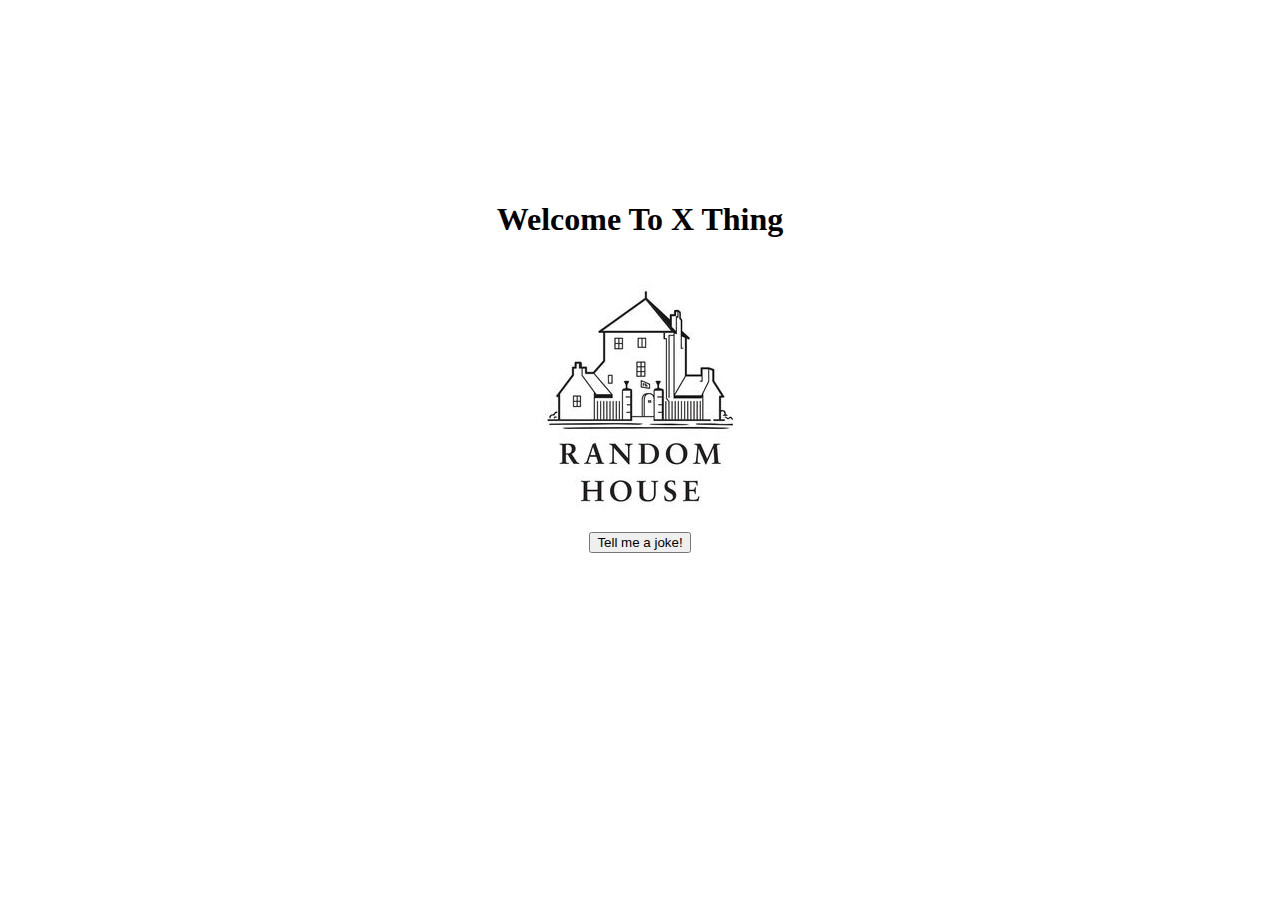
==== index.html @ 00057b11 "Merge branch 'master' of https://github.com/fac20/WEEK-2-CIKP-" ====
<!DOCTYPE html>
<html lang="en">
<head>
    <meta charset="UTF-8">
    <meta name="viewport" content="width=device-width, initial-scale=1.0">
    <title>Knock Knock Who's Dad</title>
    <link rel="stylesheet" href="Index.css">
</head>
<body>

    <section class="landing">
        <h1>Welcome To X Thing</h1>
        <img src="randomLogo.jpg" alt="ourLogo"> 

        <a href="gif-joke-page.html">
        <button type="button">Tell me a joke!</button>
        </a>
    </section>

</body>
<script src='index.js'></script>
</html>
---- Index.css ----
.landing, .gif-joke-page {
    display: flex;
    flex-direction: column;
    justify-content: center;
    align-items: center;
    margin-top: 20vh;
}

button {
    cursor: pointer;
}

.gif-container {
    display:flex;
    justify-content: center;
    max-height: 30vh;
    max-width: 50vw;
}

.gif-container {
    margin-bottom: 2rem;
}

.joke-container {
    display: flex;
    max-height: 20vh;
    max-width: 60vw;
    justify-content: center;
}
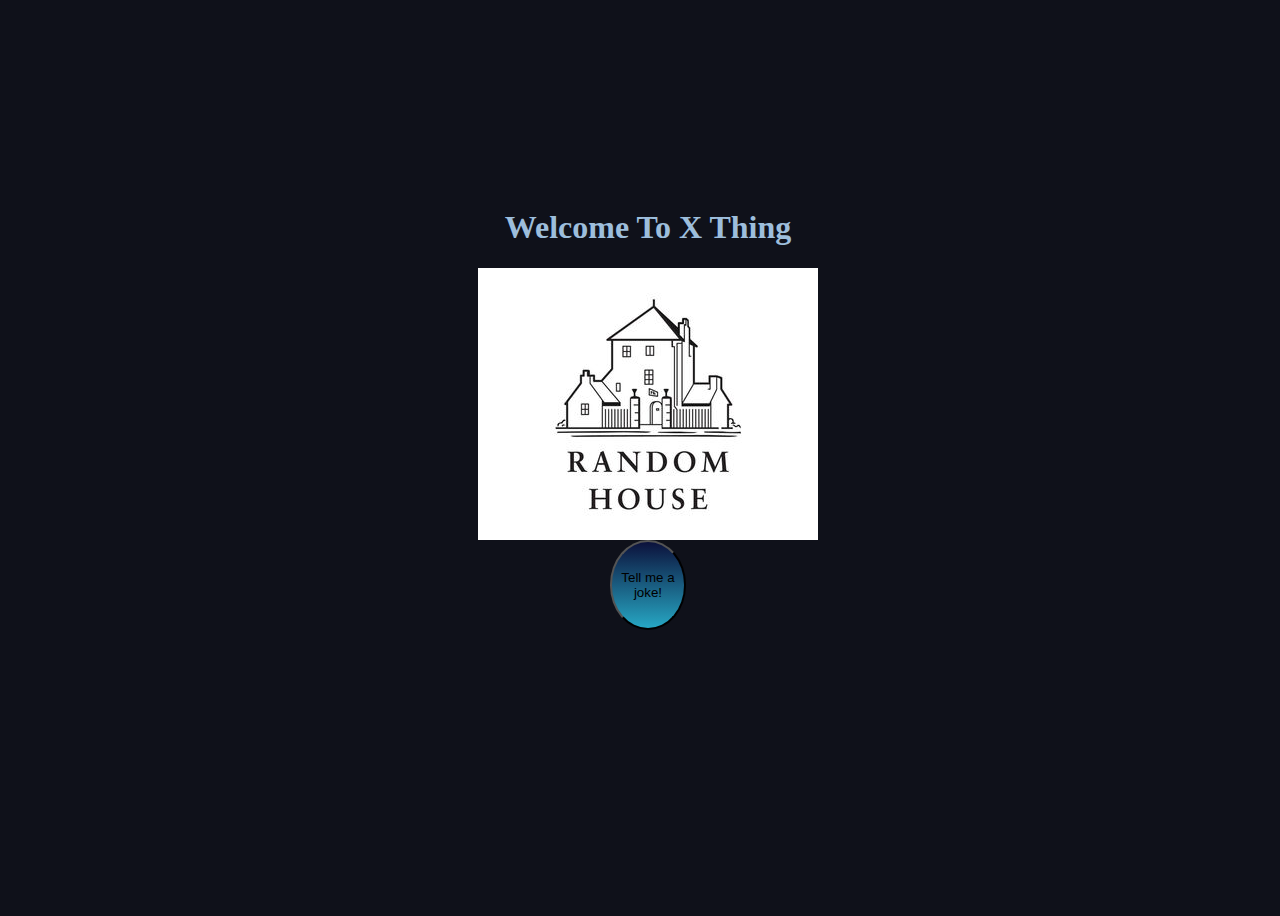
==== commit 9d4bdacb: "working on button design" ====
--- a/index.html
+++ b/index.html
@@ -5,6 +5,7 @@
     <meta name="viewport" content="width=device-width, initial-scale=1.0">
     <title>Knock Knock Who's Dad</title>
     <link rel="stylesheet" href="Index.css">
+    <link href="https://fonts.googleapis.com/css2?family=Nunito+Sans:wght@600&display=swap" rel="font">
 </head>
 <body>
 
@@ -13,7 +14,7 @@
         <img src="randomLogo.jpg" alt="ourLogo"> 
 
         <a href="gif-joke-page.html">
-        <button type="button">Tell me a joke!</button>
+        <button type="button" id="joke-button">Tell me a joke!</button>
         </a>
     </section>
 
--- a/Index.css
+++ b/Index.css
@@ -1,29 +1,86 @@
+
+:root{
+    --border: solid white 9px;
+    --back:hsl(229, 27%, 8%);
+    --text-color: #9dbedc;
+    --linear:linear-gradient(hsl(233, 67%, 14%), hsl(191, 67%, 46%));
+}
+
+body {
+    display: flex;
+    flex-direction: column;
+    align-items: center;
+}
+button{
+    width:6vw;
+    height:10vh;
+    background: var(--linear);
+    border-radius:50%;
+}
 .landing, .gif-joke-page {
     display: flex;
-    flex-direction: column;
+    flex-direction:column;
     justify-content: center;
-    align-items: center;
+    align-items:center;
     margin-top: 20vh;
 }
+body{
+    background:var(--back);
+    color: var(--text-color);
+    width:100vw;
+    height:100vh;
 
+}
 button {
     cursor: pointer;
 }
 
 .gif-container {
+    /* box-shadow: 2px 2px 2px 2px  pink; */
     display:flex;
     justify-content: center;
-    max-height: 30vh;
-    max-width: 50vw;
+    width:50vw;
+    max-height: 80vh;
+    max-width: 80vw;
+    margin-bottom: 2rem;
+    /* border : var(--border); */
 }
 
-.gif-container {
-    margin-bottom: 2rem;
-}
+.loader {
+    border: 16px solid #f3f3f3; /* Light grey */
+    border-top: 16px solid #3498db; /* Blue */
+    border-radius: 50%;
+    width: 120px;
+    height: 120px;
+    animation: spin 2s linear infinite;
+    /*playing with loader visibility*/
+    visibility: visible;
+  }
+  
+  @keyframes spin {
+    0% { transform: rotate(0deg); }
+    100% { transform: rotate(360deg); }
+  }
 
 .joke-container {
     display: flex;
     max-height: 20vh;
-    max-width: 60vw;
-    justify-content: center;
+    max-width: 20vw;
+    text-align: center;
+    margin-bottom: 0.5rem;
+    /* border : var(--border); */
+    font-family: 'Nunito Sans', sans-serif;
+}
+
+.search-form {
+    margin-top: 1rem;
+    display: flex;
+    flex-direction: column;
+    max-width: 19vw;
+    align-items: center;
+}
+
+.hidden {
+    display: none;
+
 }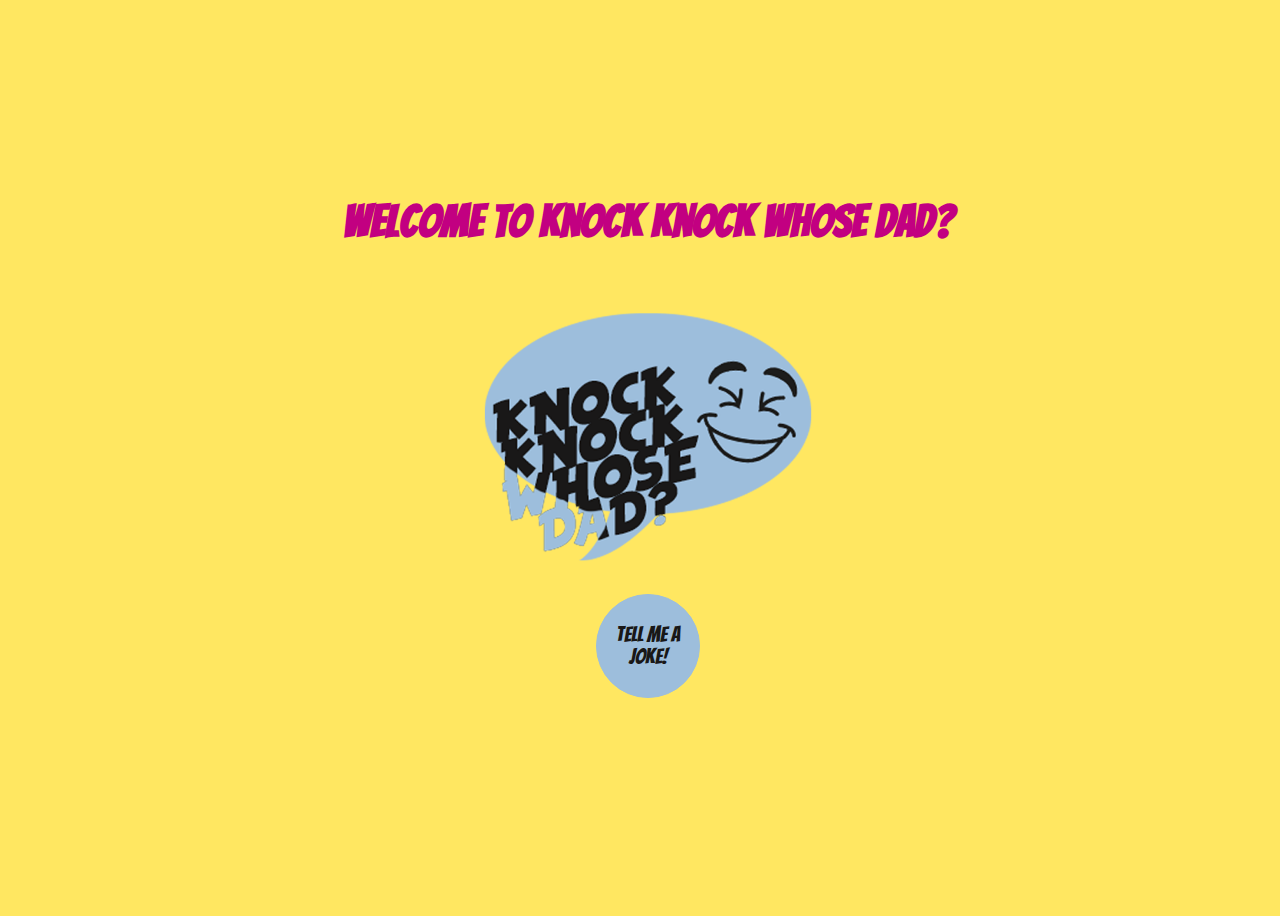
==== commit 92970ba8: "final changes for app" ====
--- a/index.html
+++ b/index.html
@@ -5,13 +5,13 @@
     <meta name="viewport" content="width=device-width, initial-scale=1.0">
     <title>Knock Knock Who's Dad</title>
     <link rel="stylesheet" href="Index.css">
-    <link href="https://fonts.googleapis.com/css2?family=Nunito+Sans:wght@600&display=swap" rel="font">
+    <link href="https://fonts.googleapis.com/css2?family=Bangers&display=swap" rel="stylesheet">
 </head>
 <body>
 
     <section class="landing">
-        <h1>Welcome To X Thing</h1>
-        <img src="randomLogo.jpg" alt="ourLogo"> 
+        <h1>Welcome To Knock Knock Whose Dad?</h1>
+        <img src='blue logo .png' class='logo-home' alt='image of logo'>
 
         <a href="gif-joke-page.html">
         <button type="button" id="joke-button">Tell me a joke!</button>
--- a/Index.css
+++ b/Index.css
@@ -1,22 +1,61 @@
 
 :root{
     --border: solid white 9px;
-    --back:hsl(229, 27%, 8%);
-    --text-color: #9dbedc;
-    --linear:linear-gradient(hsl(233, 67%, 14%), hsl(191, 67%, 46%));
+    --back:hsl(51, 100%, 69%);
+    --text-color:  hsl(320 100% 38%);
+    /* hsl(233, 67%, 14%); */
+    --linear:linear-gradient(hsl(51, 100%, 69%), hsl(191, 97%, 36%));
 }
 
 body {
     display: flex;
     flex-direction: column;
     align-items: center;
+    font-size: 1.4rem;
+    line-height: 1.5;
+    
+ cursor: url('blue\ logo\ .png'), auto;	
+
+ background:var(--back);
+ color: var(--text-color);
+ width:100vw;
+ height:100vh;
+ font-family: 'Bangers', cursive;
+    
 }
+
+main {
+    display: flex;
+    flex-direction: column;
+    align-items: center;
+}
+
+h1 {
+    margin: 0;
+}
+
+label, input{
+    padding:1vh;
+}
+
 button{
-    width:6vw;
-    height:10vh;
-    background: var(--linear);
+    width: 6.5rem;
+    height: 6.5rem;
+    background:#9dbedc;
     border-radius:50%;
+    border:#9dbedc solid  1px;
+    color: #191818;
+    font-size: 1.3rem;
+    cursor: pointer;
+    font-family: 'Bangers', cursive;
 }
+
+button:hover {
+    transform:translateY(2%);
+    color: hsl(51, 100%, 89%);
+
+}
+
 .landing, .gif-joke-page {
     display: flex;
     flex-direction:column;
@@ -24,15 +63,34 @@
     align-items:center;
     margin-top: 20vh;
 }
-body{
-    background:var(--back);
-    color: var(--text-color);
+
+
+.logo{
+    width:10vw;
+    margin:0px;
+}
+
+.logo:hover {
+    transform:translateY(2%);
+}
+
+.logo-home{
+    width:35vw;
+}
+
+.nav{
+    height:10vh;
     width:100vw;
-    height:100vh;
+    /* border:var(--border); */
+}
 
-}
-button {
-    cursor: pointer;
+.button-container{
+    display:flex;
+    flex-wrap:wrap;
+    justify-content: space-evenly;
+    width:20vw;
+    
+    
 }
 
 .gif-container {
@@ -43,8 +101,20 @@
     max-height: 80vh;
     max-width: 80vw;
     margin-bottom: 2rem;
+    
     /* border : var(--border); */
 }
+
+#search-bar {
+    background:#ff617a;
+    border: #ff617a solid 3px;
+    color: hsl(51, 100%, 89%);
+    border-radius:10px;
+    text-align: center;
+    font-size: 1.2rem;
+    margin-bottom: 2rem;
+}
+
 
 .loader {
     border: 16px solid #f3f3f3; /* Light grey */
@@ -64,12 +134,11 @@
 
 .joke-container {
     display: flex;
-    max-height: 20vh;
-    max-width: 20vw;
+    height: auto;
+    width: 15em;
     text-align: center;
     margin-bottom: 0.5rem;
     /* border : var(--border); */
-    font-family: 'Nunito Sans', sans-serif;
 }
 
 .search-form {
@@ -78,9 +147,53 @@
     flex-direction: column;
     max-width: 19vw;
     align-items: center;
+    margin-bottom: 6rem;
+    justify-content: center;
 }
 
 .hidden {
     display: none;
 
-}+}
+
+img{
+    display:flex;
+    justify-content: center;
+    align-items:center;
+    max-height: 80vh;
+    max-width: 80vw;
+}
+
+
+@media all and (max-width:800px){
+   button{
+       margin:1em;
+       min-width:6.5rem;
+       min-height:6.5rem;
+   } 
+   label{
+       text-align:center;
+   }
+   nav{
+    display:flex;
+    justify-content: center;
+    align-items:center;
+
+   }
+   .logo{
+   margin-top:25rem;
+    width:60vw;
+    margin:0px;
+}
+.logo-home{
+    width:50vw;
+    
+}
+
+.landing, .gif-joke-page {
+
+    margin-top: 10vh;
+}
+}
+
+
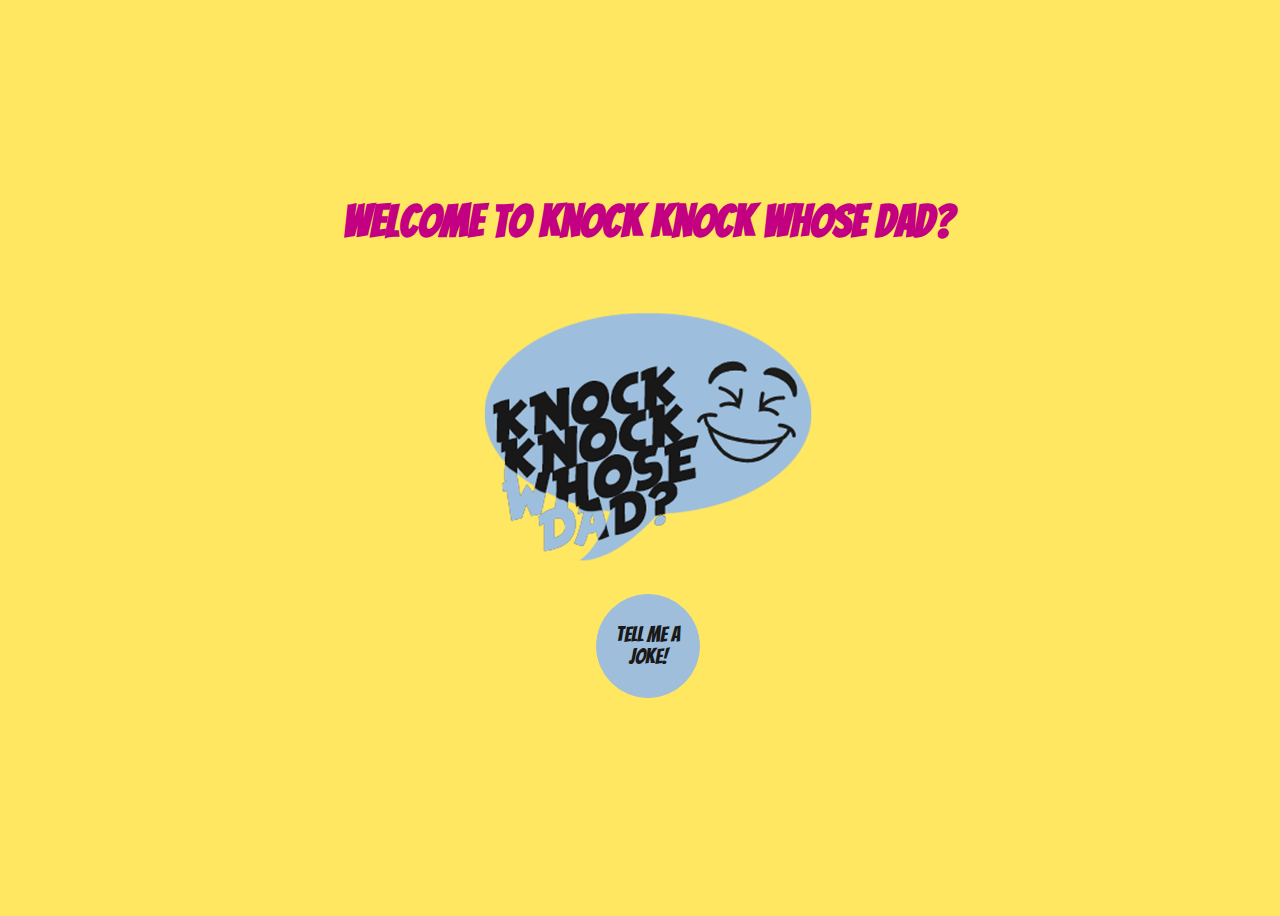
==== commit 840ab87c: "chore: clean up code" ====
--- a/index.html
+++ b/index.html
@@ -1,24 +1,24 @@
 <!DOCTYPE html>
 <html lang="en">
-<head>
-    <meta charset="UTF-8">
-    <meta name="viewport" content="width=device-width, initial-scale=1.0">
+  <head>
+    <meta charset="UTF-8" />
+    <meta name="viewport" content="width=device-width, initial-scale=1.0" />
     <title>Knock Knock Who's Dad</title>
-    <link rel="stylesheet" href="Index.css">
-    <link href="https://fonts.googleapis.com/css2?family=Bangers&display=swap" rel="stylesheet">
-</head>
-<body>
+    <link rel="stylesheet" href="Index.css" />
+    <link
+      href="https://fonts.googleapis.com/css2?family=Bangers&display=swap"
+      rel="stylesheet"
+    />
+  </head>
+  <body>
+    <section class="landing">
+      <h1>Welcome To Knock Knock Whose Dad?</h1>
+      <img src="images/blue logo .png" class="logo-home" alt="image of logo" />
 
-    <section class="landing">
-        <h1>Welcome To Knock Knock Whose Dad?</h1>
-        <img src='blue logo .png' class='logo-home' alt='image of logo'>
-
-        <a href="gif-joke-page.html">
+      <a href="gif-joke-page.html">
         <button type="button" id="joke-button">Tell me a joke!</button>
-        </a>
+      </a>
     </section>
-
-</body>
-<script src='index.js'></script>
+  </body>
+  <script src="Index.js"></script>
 </html>
-
--- a/Index.css
+++ b/Index.css
@@ -1,199 +1,192 @@
-
-:root{
-    --border: solid white 9px;
-    --back:hsl(51, 100%, 69%);
-    --text-color:  hsl(320 100% 38%);
-    /* hsl(233, 67%, 14%); */
-    --linear:linear-gradient(hsl(51, 100%, 69%), hsl(191, 97%, 36%));
+:root {
+  --border: solid white 9px;
+  --back: hsl(51, 100%, 69%);
+  --text-color: hsl(320 100% 38%);
+  --linear: linear-gradient(hsl(51, 100%, 69%), hsl(191, 97%, 36%));
+  --button-color: hsl(209, 47%, 74%);
+  --search-bar-color: hsl(351, 100%, 69%);
 }
 
 body {
-    display: flex;
-    flex-direction: column;
-    align-items: center;
-    font-size: 1.4rem;
-    line-height: 1.5;
-    
- cursor: url('blue\ logo\ .png'), auto;	
+  display: flex;
+  flex-direction: column;
+  align-items: center;
+  font-size: 1.4rem;
+  line-height: 1.5;
+  cursor: grab;
+  background: var(--back);
+  color: var(--text-color);
+  width: 100vw;
+  height: 100vh;
+  font-family: "Bangers", cursive;
+}
 
- background:var(--back);
- color: var(--text-color);
- width:100vw;
- height:100vh;
- font-family: 'Bangers', cursive;
-    
+.nav {
+  height: 10vh;
+  width: 100vw;
 }
 
 main {
-    display: flex;
-    flex-direction: column;
-    align-items: center;
+  display: flex;
+  flex-direction: column;
+  align-items: center;
 }
 
 h1 {
-    margin: 0;
+  margin: 0;
 }
 
-label, input{
-    padding:1vh;
+label,
+input {
+  padding: 1vh;
 }
 
-button{
-    width: 6.5rem;
-    height: 6.5rem;
-    background:#9dbedc;
-    border-radius:50%;
-    border:#9dbedc solid  1px;
-    color: #191818;
-    font-size: 1.3rem;
-    cursor: pointer;
-    font-family: 'Bangers', cursive;
+button {
+  width: 6.5rem;
+  height: 6.5rem;
+  background: var(--button-color);
+  border-radius: 50%;
+  border: var(--button-color) solid 1px;
+  color: 	hsl(0, 2%, 10%);
+  font-size: 1.3rem;
+  cursor: pointer;
+  font-family: "Bangers", cursive;
 }
 
 button:hover {
-    transform:translateY(2%);
-    color: hsl(51, 100%, 89%);
+  transform: translateY(2%);
+  color: hsl(51, 100%, 89%);
+}
+
+.landing,
+.gif-joke-page {
+  display: flex;
+  flex-direction: column;
+  justify-content: center;
+  align-items: center;
+  margin-top: 20vh;
+}
+
+.logo {
+  width: 10vw;
+  margin: 0px;
+}
+
+.logo:hover {
+  transform: translateY(2%);
+}
+
+.logo-home {
+  width: 35vw;
+}
+
+.button-container {
+  display: flex;
+  flex-wrap: wrap;
+  justify-content: space-evenly;
+  width: 20vw;
+}
+
+.gif-container {
+  display: flex;
+  justify-content: center;
+  width: 50vw;
+  max-height: 80vh;
+  max-width: 80vw;
+  margin-bottom: 2rem;
+}
+
+#search-bar {
+  background: var(--search-bar-color);
+  border: var(--search-bar-color); solid 3px;
+  color: hsl(51, 100%, 89%);
+  border-radius: 10px;
+  text-align: center;
+  font-size: 1.2rem;
+  margin-bottom: 2rem;
+}
+
+.loader {
+  border: 16px solid hsl(0, 0%, 95%); /* Light grey */
+  border-top: 16px solid hsl(204, 70%, 53%); /* Blue */
+  border-radius: 50%;
+  width: 120px;
+  height: 120px;
+  animation: spin 2s linear infinite;
+  /*playing with loader visibility*/
+  visibility: visible;
+}
+
+@keyframes spin {
+  0% {
+    transform: rotate(0deg);
+  }
+  100% {
+    transform: rotate(360deg);
+  }
+}
+
+.joke-container {
+  display: flex;
+  height: auto;
+  width: 15em;
+  text-align: center;
+  margin-bottom: 0.5rem;
+}
+
+.search-form {
+  margin-top: 1rem;
+  display: flex;
+  flex-direction: column;
+  max-width: 19vw;
+  align-items: center;
+  margin-bottom: 6rem;
+  justify-content: center;
+}
+
+.hidden {
+  display: none;
+}
+
+img {
+  display: flex;
+  justify-content: center;
+  align-items: center;
+  max-height: 80vh;
+  max-width: 80vw;
 
 }
 
-.landing, .gif-joke-page {
-    display: flex;
-    flex-direction:column;
-    justify-content: center;
-    align-items:center;
-    margin-top: 20vh;
+.box-style {
+    border-radius: 20px;
+    box-shadow: 2px 2px 2px 2px hsl(233, 67%, 14%);
 }
 
-
-.logo{
-    width:10vw;
-    margin:0px;
-}
-
-.logo:hover {
-    transform:translateY(2%);
-}
-
-.logo-home{
-    width:35vw;
-}
-
-.nav{
-    height:10vh;
-    width:100vw;
-    /* border:var(--border); */
-}
-
-.button-container{
-    display:flex;
-    flex-wrap:wrap;
-    justify-content: space-evenly;
-    width:20vw;
-    
-    
-}
-
-.gif-container {
-    /* box-shadow: 2px 2px 2px 2px  pink; */
-    display:flex;
+@media all and (max-width: 800px) {
+  button {
+    margin: 1em;
+    min-width: 6.5rem;
+    min-height: 6.5rem;
+  }
+  label {
+    text-align: center;
+  }
+  nav {
+    display: flex;
     justify-content: center;
-    width:50vw;
-    max-height: 80vh;
-    max-width: 80vw;
-    margin-bottom: 2rem;
-    
-    /* border : var(--border); */
-}
-
-#search-bar {
-    background:#ff617a;
-    border: #ff617a solid 3px;
-    color: hsl(51, 100%, 89%);
-    border-radius:10px;
-    text-align: center;
-    font-size: 1.2rem;
-    margin-bottom: 2rem;
-}
-
-
-.loader {
-    border: 16px solid #f3f3f3; /* Light grey */
-    border-top: 16px solid #3498db; /* Blue */
-    border-radius: 50%;
-    width: 120px;
-    height: 120px;
-    animation: spin 2s linear infinite;
-    /*playing with loader visibility*/
-    visibility: visible;
+    align-items: center;
   }
-  
-  @keyframes spin {
-    0% { transform: rotate(0deg); }
-    100% { transform: rotate(360deg); }
+  .logo {
+    margin-top: 25rem;
+    width: 60vw;
+    margin: 0px;
+  }
+  .logo-home {
+    width: 50vw;
   }
 
-.joke-container {
-    display: flex;
-    height: auto;
-    width: 15em;
-    text-align: center;
-    margin-bottom: 0.5rem;
-    /* border : var(--border); */
+  .landing,
+  .gif-joke-page {
+    margin-top: 10vh;
+  }
 }
-
-.search-form {
-    margin-top: 1rem;
-    display: flex;
-    flex-direction: column;
-    max-width: 19vw;
-    align-items: center;
-    margin-bottom: 6rem;
-    justify-content: center;
-}
-
-.hidden {
-    display: none;
-
-}
-
-img{
-    display:flex;
-    justify-content: center;
-    align-items:center;
-    max-height: 80vh;
-    max-width: 80vw;
-}
-
-
-@media all and (max-width:800px){
-   button{
-       margin:1em;
-       min-width:6.5rem;
-       min-height:6.5rem;
-   } 
-   label{
-       text-align:center;
-   }
-   nav{
-    display:flex;
-    justify-content: center;
-    align-items:center;
-
-   }
-   .logo{
-   margin-top:25rem;
-    width:60vw;
-    margin:0px;
-}
-.logo-home{
-    width:50vw;
-    
-}
-
-.landing, .gif-joke-page {
-
-    margin-top: 10vh;
-}
-}
-
-
